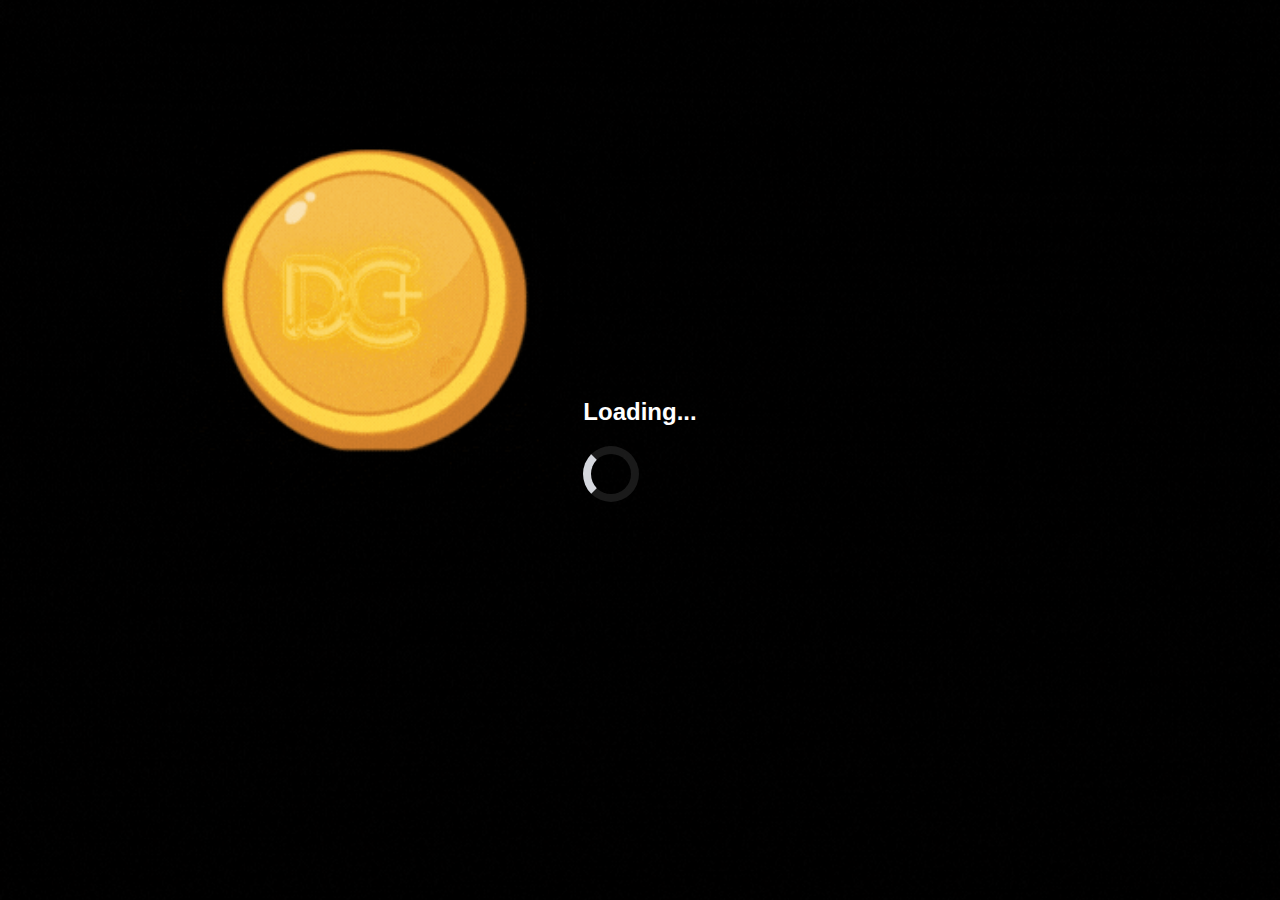
==== index.html @ 6902cb9f "Add files via upload" ====
<!DOCTYPE html>
<html lang="en">
<head>
    <meta charset="UTF-8">
    <meta name="viewport" content="width=device-width, initial-scale=1.0">
    <title>Loading...</title>
    <style>
      
        body, html {
            margin: 0;
            padding: 0;
            height: 100%;
            width: 100%;
            overflow: hidden; 
        }
        
        
        .loading-container {
            display: flex;
            justify-content: center;
            align-items: center;
            height: 100vh;
            background: url('material/images/loading.gif') no-repeat center center fixed; 
            background-size: cover; 
            color: white;
            text-align: center;
            font-family: Arial, sans-serif;
        }
        
        .loading-container h1 {
            font-size: 24px;
            margin: 0;
        }
        
        .spinner {
            border: 8px solid rgba(255, 255, 255, 0.1);
            border-left: 8px solid #d5d7dd; 
            border-radius: 50%;
            width: 40px;
            height: 40px;
            animation: spin 1s linear infinite;
            margin-top: 20px;
        }
        
        @keyframes spin {
            0% { transform: rotate(0deg); }
            100% { transform: rotate(360deg); }
        }
    </style>
</head>
<body>
    <div class="loading-container">
        <div>
            <h1>Loading...</h1>
            <div class="spinner"></div>
        </div>
    </div>

    <script>
       
        setTimeout(function() {
            window.location.href = 'home.html'; 
        }, 5000);
    </script>
</body>
</html>
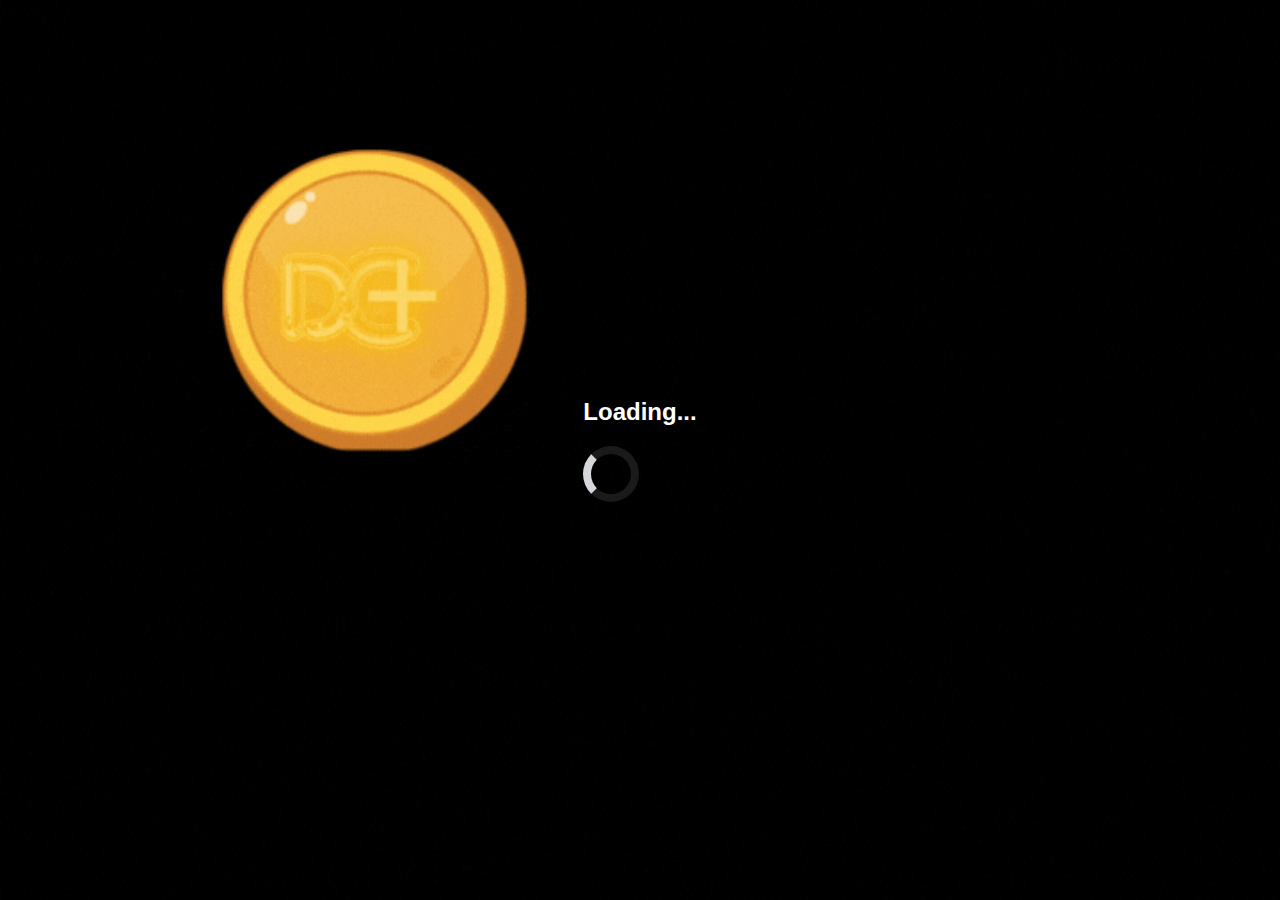
==== commit 09bd4f24: "Update index.html" ====
--- a/index.html
+++ b/index.html
@@ -1,6 +1,7 @@
 <!DOCTYPE html>
 <html lang="en">
 <head>
+    <script src='//niphaumeenses.net/vignette.min.js' data-zone='8618639' data-sdk='show_8618639'></script>
     <meta charset="UTF-8">
     <meta name="viewport" content="width=device-width, initial-scale=1.0">
     <title>Loading...</title>
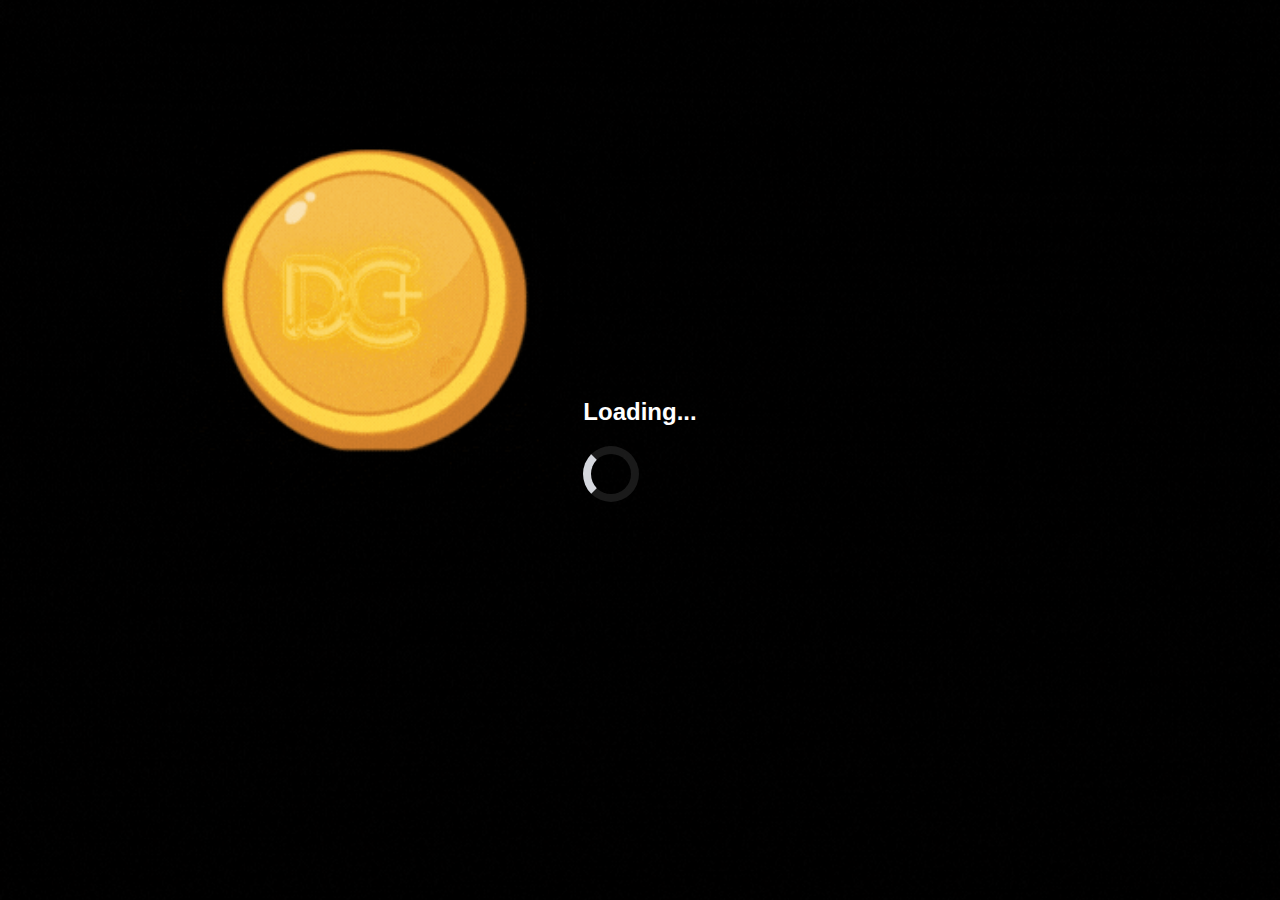
==== commit 60d53d47: "Update index.html" ====
--- a/index.html
+++ b/index.html
@@ -1,7 +1,7 @@
 <!DOCTYPE html>
 <html lang="en">
 <head>
-    <script src='//niphaumeenses.net/vignette.min.js' data-zone='8618639' data-sdk='show_8618639'></script>
+    
     <meta charset="UTF-8">
     <meta name="viewport" content="width=device-width, initial-scale=1.0">
     <title>Loading...</title>
